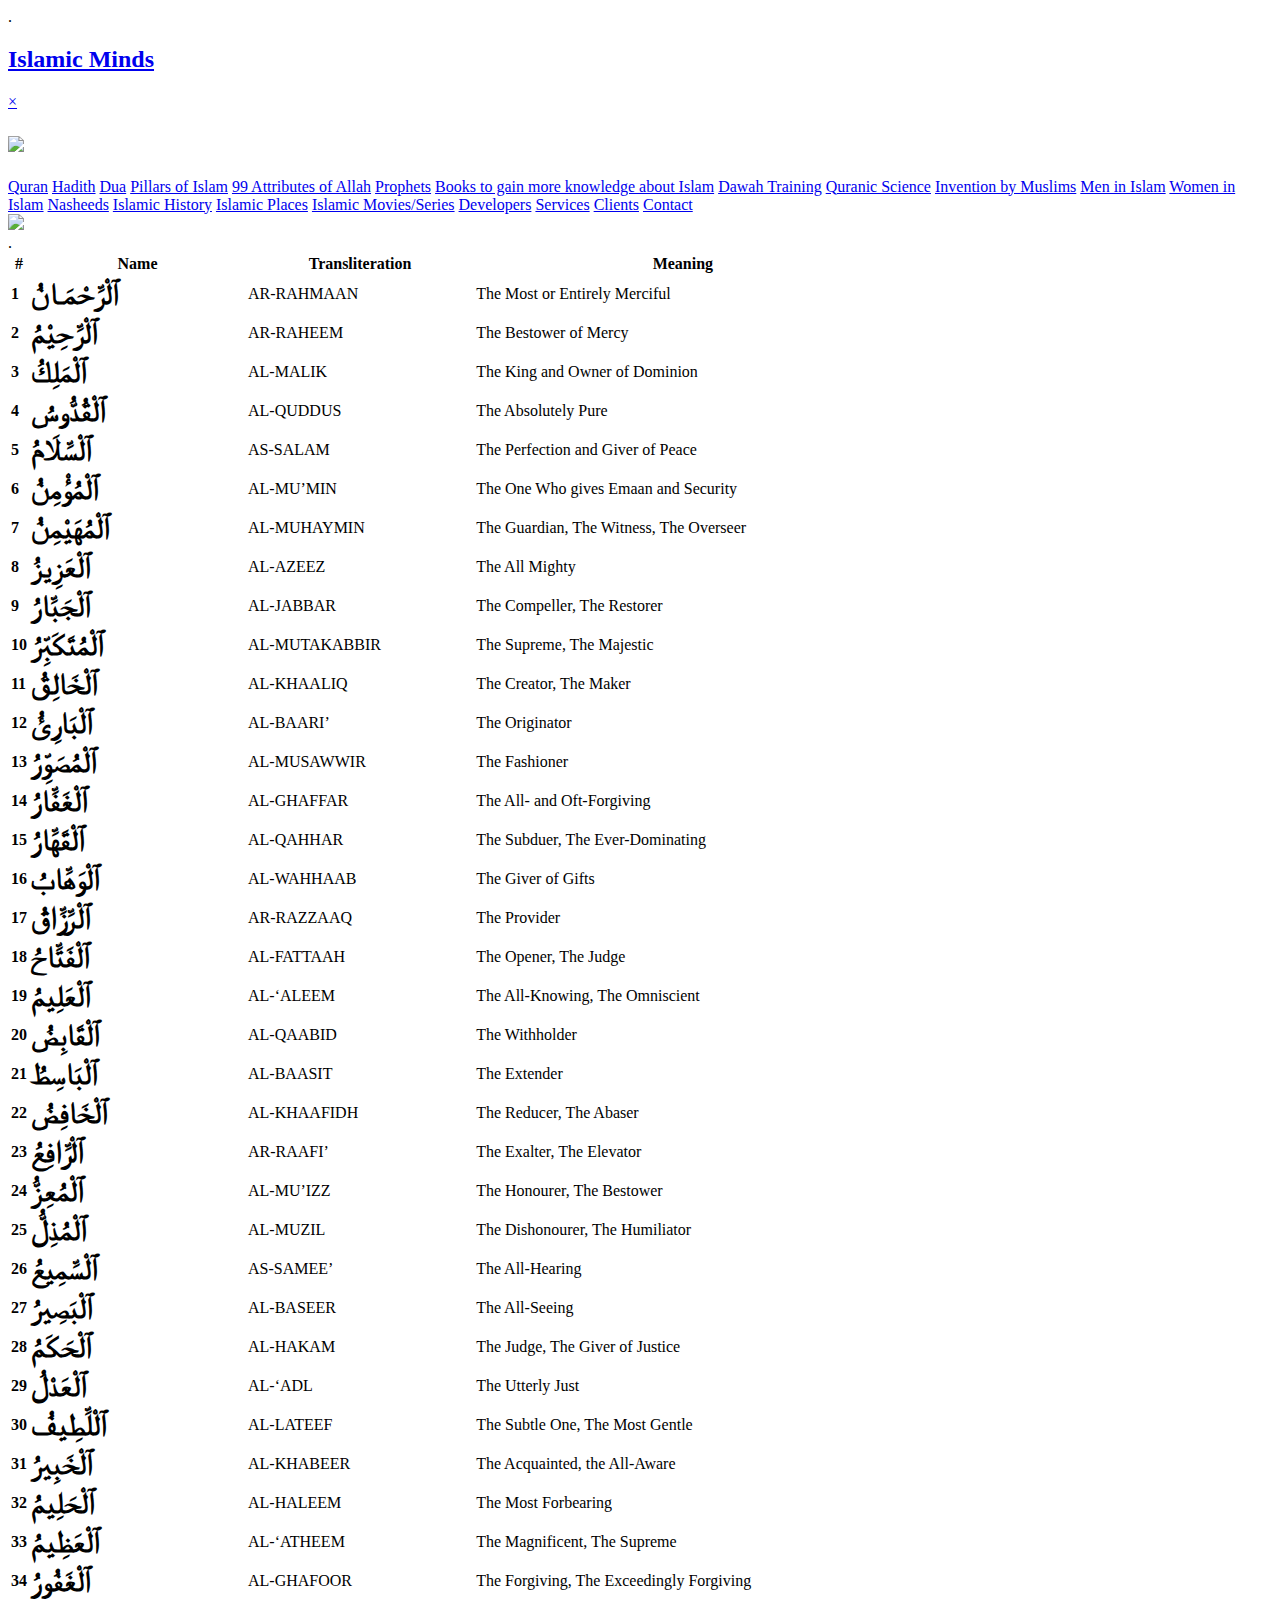
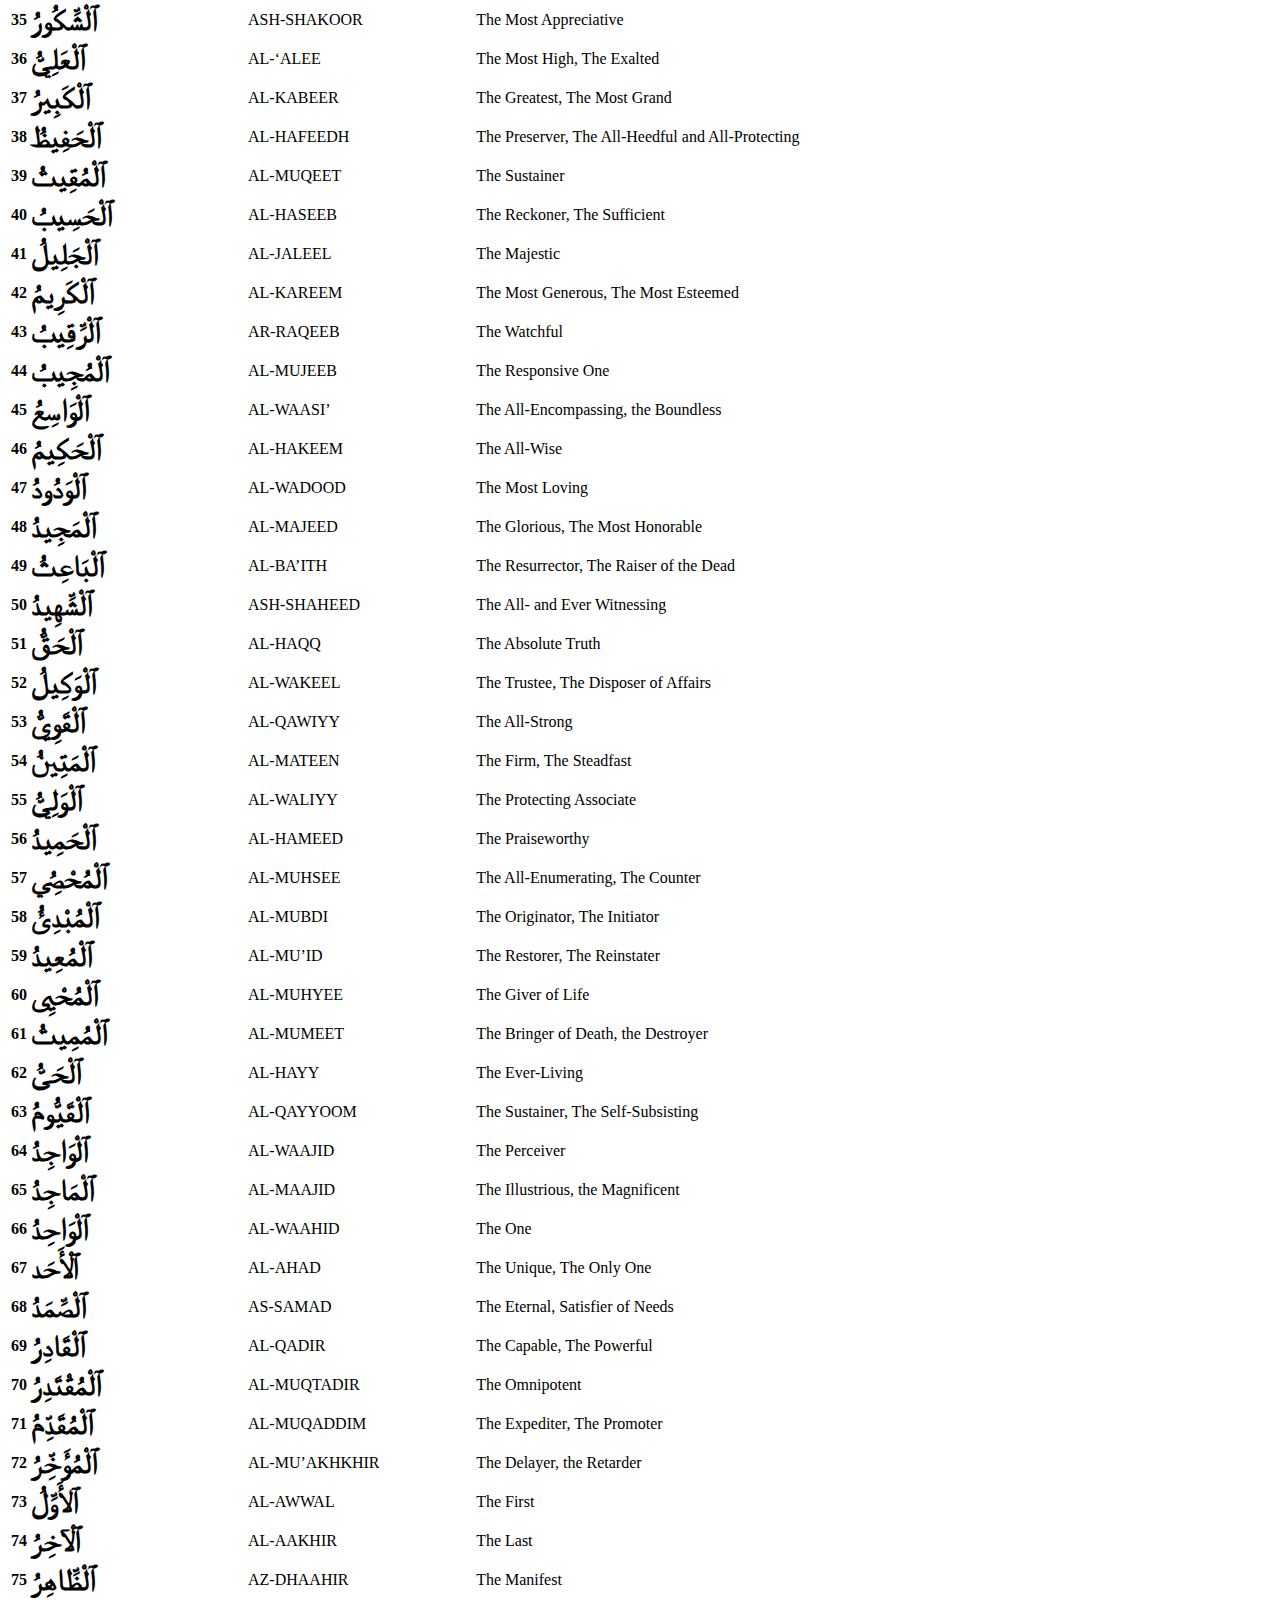
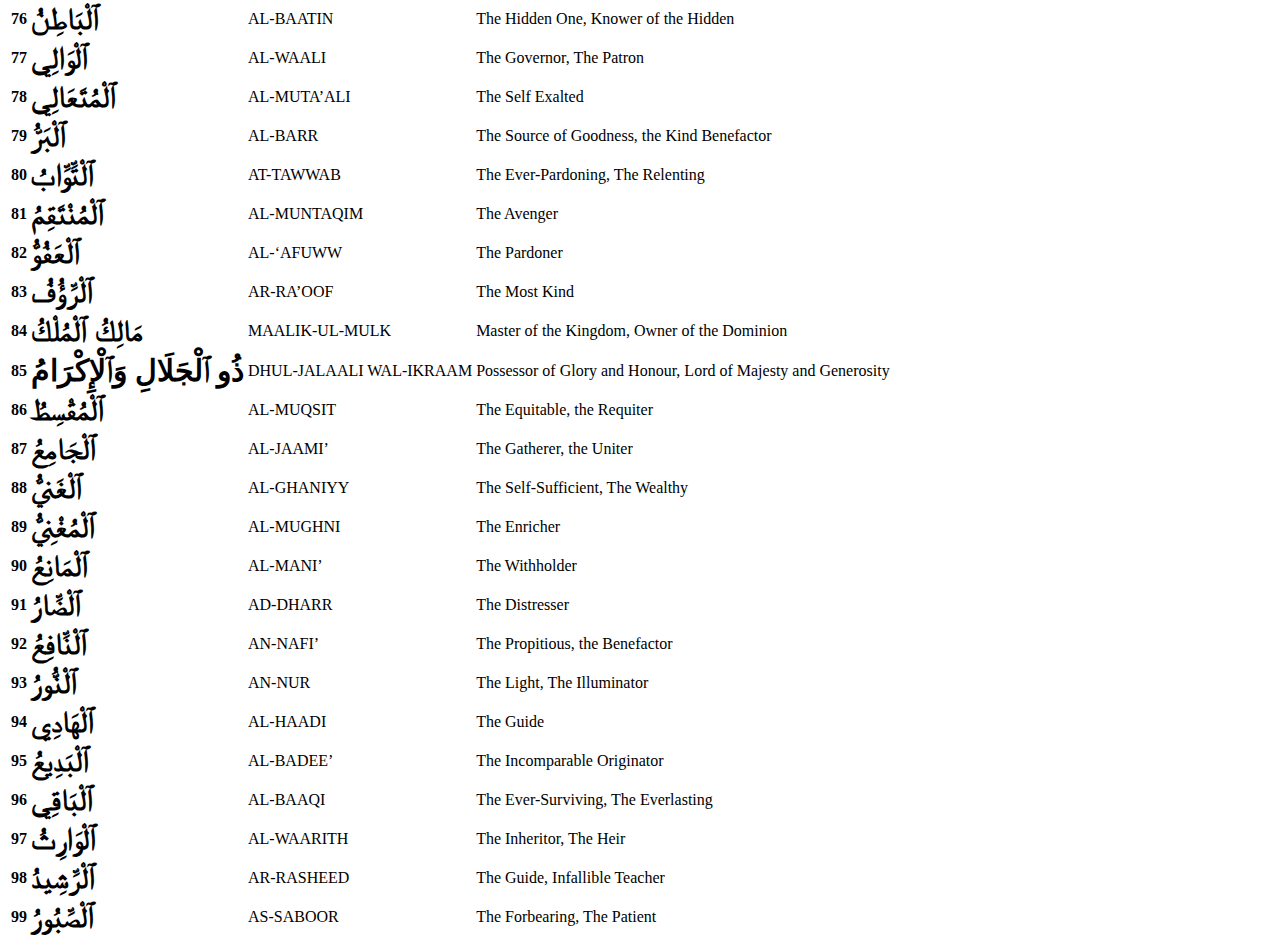
==== HTML/99-names-of-allah.htm @ 1005a47f "An Update" ====
<!DOCTYPE html>
<html lang="en">
  <head>
    <meta charset="UTF-8" />
    <meta
      name="viewport"
      content="width=device-width,initial-scale=1,maximum-scale=1,user-scalable=no"
    />
    <meta http-equiv="X-UA-Compatible" content="IE=edge,chrome=1" />
    <meta name="HandheldFriendly" content="true" />
    <title>Islamic Minds</title>
    <link
      rel="stylesheet"
      href="CSS\style.css"
    />
    <link
      href="https://fonts.googleapis.com/css2?family=Kreon&display=swap"
      rel="stylesheet"
    />
    <link rel="stylesheet" href="https://cdnjs.cloudflare.com/ajax/libs/font-awesome/4.7.0/css/font-awesome.min.css">
    <link
      rel="icon"
      type="image/png"
      href="Images\Favicon.png"
    />
    <script src="Javascript\script.js"></script>
  </head>
  <body>
    <div class="gold-bar">.</div>
    <h2 class="logo">
      <a href="index.htm"
        >Islamic Minds</a>
    </h2>
    <div id="mynavbar" class="navbar">
      <a href="javascript:void(0)" class="closebtn" onclick="closeNav()"
        >&times;</a
      >
      
      <h2>
        <a href="index.htm"
          ><img
            src="Images/logo-transparent.png"
            width="20%"
        /></a>
      </h2>
      <a href="HTML/Quran.htm">Quran</a>
      <a href="HTML/Hadith.htm">Hadith</a>
      <a href="HTML/Dua.htm">Dua</a>
      <a href="HTML/Pillars-of-islam.htm">Pillars of Islam</a>
      <a href="HTML/99-names-of-allah.htm">99 Attributes of Allah</a>
      <a href="HTML/Prophets.htm">Prophets</a>
      <a href="HTML/Books.htm">Books to gain more knowledge about Islam</a>
      <a href="HTML/Dawah-Training.htm">Dawah Training</a>
      <a href="HTML/Quranic-science.htm">Quranic Science</a>
      <a href="HTML/Invention-by-Muslims.htm">Invention by Muslims</a>
      <a href="HTML/Men-in-Islam.htm">Men in Islam</a>
      <a href="HTML/Women-in-Islam.htm">Women in Islam</a>
      <a href="HTML/Nasheed.htm">Nasheeds</a>
      <a href="HTML/History.htm">Islamic History</a>
      <a href="HTML/Places.htm">Islamic Places</a>
      <a href="HTML/Movies.htm">Islamic Movies/Series</a>
      <a href="#">Developers</a>
      <a href="#">Services</a>
      <a href="#">Clients</a>
      <a href="#">Contact</a>
    </div>
    <!-- Use any element to open the sidenav -->
    <span onclick="openNav()"
      ><img
        id="menu"
        src="Images\menu.png"
    /></span>
<div class="gold-bar">.</div>
<div id="main">
    <table>
        <thead>
        <tr>
        <th>#</th>
        <th>Name</th>
        <th>Transliteration</th>
        <th>Meaning</th>
        </tr>
        </thead>
        <tbody>
        <tr>
        <td><strong>1</strong></td>
        <td style="font-size:30px;font-weight:bold;">
        ٱلْرَّحْمَـانُ
        </td>
        <td>AR-RAHMAAN</td>
        <td>The Most or Entirely Merciful</td>
        </tr>
        <tr>
        <td><strong>2</strong></td>
        <td style="font-size:30px;font-weight:bold;">
        ٱلْرَّحِيْمُ
        </td>
        <td>AR-RAHEEM</td>
        <td>The Bestower of Mercy</td>
        </tr>
        <tr>
        <td><strong>3</strong></td>
        <td style="font-size:30px;font-weight:bold;">
        ٱلْمَلِكُ
        </td>
        <td>AL-MALIK</td>
        <td>The King and Owner of Dominion</td>
        </tr>
        <tr>
        <td><strong>4</strong></td>
        <td style="font-size:30px;font-weight:bold;">
        ٱلْقُدُّوسُ
        </td>
        <td>AL-QUDDUS</td>
        <td>The Absolutely Pure</td>
        </tr>
        <tr>
        <td><strong>5</strong></td>
        <td style="font-size:30px;font-weight:bold;">
        ٱلْسَّلَامُ
        </td>
        <td>AS-SALAM</td>
        <td>The Perfection and Giver of Peace</td>
        </tr>
        <tr>
        <td><strong>6</strong></td>
        <td style="font-size:30px;font-weight:bold;">
        ٱلْمُؤْمِنُ
        </td>
        <td>AL-MU’MIN</td>
        <td>The One Who gives Emaan and Security</td>
        </tr>
        <tr>
        <td><strong>7</strong></td>
        <td style="font-size:30px;font-weight:bold;">
        ٱلْمُهَيْمِنُ
        </td>
        <td>AL-MUHAYMIN</td>
        <td>The Guardian, The Witness, The Overseer</td>
        </tr>
        <tr>
        <td><strong>8</strong></td>
        <td style="font-size:30px;font-weight:bold;">
        ٱلْعَزِيزُ
        </td>
        <td>AL-AZEEZ</td>
        <td>The All Mighty</td>
        </tr>
        <tr>
        <td><strong>9</strong></td>
        <td style="font-size:30px;font-weight:bold;">
        ٱلْجَبَّارُ
        </td>
        <td>AL-JABBAR</td>
        <td>The Compeller, The Restorer</td>
        </tr>
        <tr>
        <td><strong>10</strong></td>
        <td style="font-size:30px;font-weight:bold;">
        ٱلْمُتَكَبِّرُ
        </td>
        <td>AL-MUTAKABBIR</td>
        <td>The Supreme, The Majestic</td>
        </tr>
        <tr>
        <td><strong>11</strong></td>
        <td style="font-size:30px;font-weight:bold;">
        ٱلْخَالِقُ
        </td>
        <td>AL-KHAALIQ</td>
        <td>The Creator, The Maker</td>
        </tr>
        <tr>
        <td><strong>12</strong></td>
        <td style="font-size:30px;font-weight:bold;">
        ٱلْبَارِئُ
        </td>
        <td>AL-BAARI’</td>
        <td>The Originator</td>
        </tr>
        <tr>
        <td><strong>13</strong></td>
        <td style="font-size:30px;font-weight:bold;">
        ٱلْمُصَوِّرُ
        </td>
        <td>AL-MUSAWWIR</td>
        <td>The Fashioner</td>
        </tr>
        <tr>
        <td><strong>14</strong></td>
        <td style="font-size:30px;font-weight:bold;">
        ٱلْغَفَّارُ
        </td>
        <td>AL-GHAFFAR</td>
        <td>The All- and Oft-Forgiving</td>
        </tr>
        <tr>
        <td><strong>15</strong></td>
        <td style="font-size:30px;font-weight:bold;">
        ٱلْقَهَّارُ
        </td>
        <td>AL-QAHHAR</td>
        <td>The Subduer, The Ever-Dominating</td>
        </tr>
        <tr>
        <td><strong>16</strong></td>
        <td style="font-size:30px;font-weight:bold;">
        ٱلْوَهَّابُ
        </td>
        <td>AL-WAHHAAB</td>
        <td>The Giver of Gifts</td>
        </tr>
        <tr>
        <td><strong>17</strong></td>
        <td style="font-size:30px;font-weight:bold;">
        ٱلْرَّزَّاقُ
        </td>
        <td>AR-RAZZAAQ</td>
        <td>The Provider</td>
        </tr>
        <tr>
        <td><strong>18</strong></td>
        <td style="font-size:30px;font-weight:bold;">
        ٱلْفَتَّاحُ
        </td>
        <td>AL-FATTAAH</td>
        <td>The Opener, The Judge</td>
        </tr>
        <tr>
        <td><strong>19</strong></td>
        <td style="font-size:30px;font-weight:bold;">
        ٱلْعَلِيمُ
        </td>
        <td>AL-‘ALEEM</td>
        <td>The All-Knowing, The Omniscient</td>
        </tr>
        <tr>
        <td><strong>20</strong></td>
        <td style="font-size:30px;font-weight:bold;">
        ٱلْقَابِضُ
        </td>
        <td>AL-QAABID</td>
        <td>The Withholder</td>
        </tr>
        <tr>
        <td><strong>21</strong></td>
        <td style="font-size:30px;font-weight:bold;">
        ٱلْبَاسِطُ
        </td>
        <td>AL-BAASIT</td>
        <td>The Extender</td>
        </tr>
        <tr>
        <td><strong>22</strong></td>
        <td style="font-size:30px;font-weight:bold;">
        ٱلْخَافِضُ
        </td>
        <td>AL-KHAAFIDH</td>
        <td>The Reducer, The Abaser</td>
        </tr>
        <tr>
        <td><strong>23</strong></td>
        <td style="font-size:30px;font-weight:bold;">
        ٱلْرَّافِعُ
        </td>
        <td>AR-RAAFI’</td>
        <td>The Exalter, The Elevator</td>
        </tr>
        <tr>
        <td><strong>24</strong></td>
        <td style="font-size:30px;font-weight:bold;">
        ٱلْمُعِزُّ
        </td>
        <td>AL-MU’IZZ</td>
        <td>The Honourer, The Bestower</td>
        </tr>
        <tr>
        <td><strong>25</strong></td>
        <td style="font-size:30px;font-weight:bold;">
        ٱلْمُذِلُّ
        </td>
        <td>AL-MUZIL</td>
        <td>The Dishonourer, The Humiliator</td>
        </tr>
        <tr>
        <td><strong>26</strong></td>
        <td style="font-size:30px;font-weight:bold;">
        ٱلْسَّمِيعُ
        </td>
        <td>AS-SAMEE’</td>
        <td>The All-Hearing</td>
        </tr>
        <tr>
        <td><strong>27</strong></td>
        <td style="font-size:30px;font-weight:bold;">
        ٱلْبَصِيرُ
        </td>
        <td>AL-BASEER</td>
        <td>The All-Seeing</td>
        </tr>
        <tr>
        <td><strong>28</strong></td>
        <td style="font-size:30px;font-weight:bold;">
        ٱلْحَكَمُ
        </td>
        <td>AL-HAKAM</td>
        <td>The Judge, The Giver of Justice</td>
        </tr>
        <tr>
        <td><strong>29</strong></td>
        <td style="font-size:30px;font-weight:bold;">
        ٱلْعَدْلُ
        </td>
        <td>AL-‘ADL</td>
        <td>The Utterly Just</td>
        </tr>
        <tr>
        <td><strong>30</strong></td>
        <td style="font-size:30px;font-weight:bold;">
        ٱلْلَّطِيفُ
        </td>
        <td>AL-LATEEF</td>
        <td>The Subtle One, The Most Gentle</td>
        </tr>
        <tr>
        <td><strong>31</strong></td>
        <td style="font-size:30px;font-weight:bold;">
        ٱلْخَبِيرُ
        </td>
        <td>AL-KHABEER</td>
        <td>The Acquainted, the All-Aware</td>
        </tr>
        <tr>
        <td><strong>32</strong></td>
        <td style="font-size:30px;font-weight:bold;">
        ٱلْحَلِيمُ
        </td>
        <td>AL-HALEEM</td>
        <td>The Most Forbearing</td>
        </tr>
        <tr>
        <td><strong>33</strong></td>
        <td style="font-size:30px;font-weight:bold;">
        ٱلْعَظِيمُ
        </td>
        <td>AL-‘ATHEEM</td>
        <td>The Magnificent, The Supreme</td>
        </tr>
        <tr>
        <td><strong>34</strong></td>
        <td style="font-size:30px;font-weight:bold;">
        ٱلْغَفُورُ
        </td>
        <td>AL-GHAFOOR</td>
        <td>The Forgiving, The Exceedingly Forgiving</td>
        </tr>
        <tr>
        <td><strong>35</strong></td>
        <td style="font-size:30px;font-weight:bold;">
        ٱلْشَّكُورُ
        </td>
        <td>ASH-SHAKOOR</td>
        <td>The Most Appreciative</td>
        </tr>
        <tr>
        <td><strong>36</strong></td>
        <td style="font-size:30px;font-weight:bold;">
        ٱلْعَلِيُّ
        </td>
        <td>AL-‘ALEE</td>
        <td>The Most High, The Exalted</td>
        </tr>
        <tr>
        <td><strong>37</strong></td>
        <td style="font-size:30px;font-weight:bold;">
        ٱلْكَبِيرُ
        </td>
        <td>AL-KABEER</td>
        <td>The Greatest, The Most Grand</td>
        </tr>
        <tr>
        <td><strong>38</strong></td>
        <td style="font-size:30px;font-weight:bold;">
        ٱلْحَفِيظُ
        </td>
        <td>AL-HAFEEDH</td>
        <td>The Preserver, The All-Heedful and All-Protecting</td>
        </tr>
        <tr>
        <td><strong>39</strong></td>
        <td style="font-size:30px;font-weight:bold;">
        ٱلْمُقِيتُ
        </td>
        <td>AL-MUQEET</td>
        <td>The Sustainer</td>
        </tr>
        <tr>
        <td><strong>40</strong></td>
        <td style="font-size:30px;font-weight:bold;">
        ٱلْحَسِيبُ
        </td>
        <td>AL-HASEEB</td>
        <td>The Reckoner, The Sufficient </td>
        </tr>
        <tr>
        <td><strong>41</strong></td>
        <td style="font-size:30px;font-weight:bold;">
        ٱلْجَلِيلُ
        </td>
        <td>AL-JALEEL</td>
        <td>The Majestic</td>
        </tr>
        <tr>
        <td><strong>42</strong></td>
        <td style="font-size:30px;font-weight:bold;">
        ٱلْكَرِيمُ
        </td>
        <td>AL-KAREEM</td>
        <td>The Most Generous, The Most Esteemed</td>
        </tr>
        <tr>
        <td><strong>43</strong></td>
        <td style="font-size:30px;font-weight:bold;">
        ٱلْرَّقِيبُ
        </td>
        <td>AR-RAQEEB</td>
        <td>The Watchful</td>
        </tr>
        <tr>
        <td><strong>44</strong></td>
        <td style="font-size:30px;font-weight:bold;">
        ٱلْمُجِيبُ
        </td>
        <td>AL-MUJEEB</td>
        <td>The Responsive One</td>
        </tr>
        <tr>
        <td><strong>45</strong></td>
        <td style="font-size:30px;font-weight:bold;">
        ٱلْوَاسِعُ
        </td>
        <td>AL-WAASI’</td>
        <td>The All-Encompassing, the Boundless</td>
        </tr>
        <tr>
        <td><strong>46</strong></td>
        <td style="font-size:30px;font-weight:bold;">
        ٱلْحَكِيمُ
        </td>
        <td>AL-HAKEEM</td>
        <td>The All-Wise</td>
        </tr>
        <tr>
        <td><strong>47</strong></td>
        <td style="font-size:30px;font-weight:bold;">
        ٱلْوَدُودُ
        </td>
        <td>AL-WADOOD</td>
        <td>The Most Loving</td>
        </tr>
        <tr>
        <td><strong>48</strong></td>
        <td style="font-size:30px;font-weight:bold;">
        ٱلْمَجِيدُ
        </td>
        <td>AL-MAJEED</td>
        <td>The Glorious, The Most Honorable</td>
        </tr>
        <tr>
        <td><strong>49</strong></td>
        <td style="font-size:30px;font-weight:bold;">
        ٱلْبَاعِثُ
        </td>
        <td>AL-BA’ITH</td>
        <td>The Resurrector, The Raiser of the Dead</td>
        </tr>
        <tr>
        <td><strong>50</strong></td>
        <td style="font-size:30px;font-weight:bold;">
        ٱلْشَّهِيدُ
        </td>
        <td>ASH-SHAHEED</td>
        <td>The All- and Ever Witnessing</td>
        </tr>
        <tr>
        <td><strong>51</strong></td>
        <td style="font-size:30px;font-weight:bold;">
        ٱلْحَقُّ
        </td>
        <td>AL-HAQQ</td>
        <td>The Absolute Truth</td>
        </tr>
        <tr>
        <td><strong>52</strong></td>
        <td style="font-size:30px;font-weight:bold;">
        ٱلْوَكِيلُ
        </td>
        <td>AL-WAKEEL</td>
        <td>The Trustee, The Disposer of Affairs</td>
        </tr>
        <tr>
        <td><strong>53</strong></td>
        <td style="font-size:30px;font-weight:bold;">
        ٱلْقَوِيُّ
        </td>
        <td>AL-QAWIYY</td>
        <td>The All-Strong</td>
        </tr>
        <tr>
        <td><strong>54</strong></td>
        <td style="font-size:30px;font-weight:bold;">
        ٱلْمَتِينُ
        </td>
        <td>AL-MATEEN</td>
        <td>The Firm, The Steadfast</td>
        </tr>
        <tr>
        <td><strong>55</strong></td>
        <td style="font-size:30px;font-weight:bold;">
        ٱلْوَلِيُّ
        </td>
        <td>AL-WALIYY</td>
        <td>The Protecting Associate</td>
        </tr>
        <tr>
        <td><strong>56</strong></td>
        <td style="font-size:30px;font-weight:bold;">
        ٱلْحَمِيدُ
        </td>
        <td>AL-HAMEED</td>
        <td>The Praiseworthy</td>
        </tr>
        <tr>
        <td><strong>57</strong></td>
        <td style="font-size:30px;font-weight:bold;">
        ٱلْمُحْصِيُ
        </td>
        <td>AL-MUHSEE</td>
        <td>The All-Enumerating, The Counter</td>
        </tr>
        <tr>
        <td><strong>58</strong></td>
        <td style="font-size:30px;font-weight:bold;">
        ٱلْمُبْدِئُ
        </td>
        <td>AL-MUBDI</td>
        <td>The Originator, The Initiator</td>
        </tr>
        <tr>
        <td><strong>59</strong></td>
        <td style="font-size:30px;font-weight:bold;">
        ٱلْمُعِيدُ
        </td>
        <td>AL-MU’ID</td>
        <td>The Restorer, The Reinstater</td>
        </tr>
        <tr>
        <td><strong>60</strong></td>
        <td style="font-size:30px;font-weight:bold;">
        ٱلْمُحْيِى
        </td>
        <td>AL-MUHYEE</td>
        <td>The Giver of Life</td>
        </tr>
        <tr>
        <td><strong>61</strong></td>
        <td style="font-size:30px;font-weight:bold;">
        ٱلْمُمِيتُ
        </td>
        <td>AL-MUMEET</td>
        <td>The Bringer of Death, the Destroyer</td>
        </tr>
        <tr>
        <td><strong>62</strong></td>
        <td style="font-size:30px;font-weight:bold;">
        ٱلْحَىُّ
        </td>
        <td>AL-HAYY</td>
        <td>The Ever-Living</td>
        </tr>
        <tr>
        <td><strong>63</strong></td>
        <td style="font-size:30px;font-weight:bold;">
        ٱلْقَيُّومُ
        </td>
        <td>AL-QAYYOOM</td>
        <td>The Sustainer, The Self-Subsisting</td>
        </tr>
        <tr>
        <td><strong>64</strong></td>
        <td style="font-size:30px;font-weight:bold;">
        ٱلْوَاجِدُ
        </td>
        <td>AL-WAAJID</td>
        <td>The Perceiver</td>
        </tr>
        <tr>
        <td><strong>65</strong></td>
        <td style="font-size:30px;font-weight:bold;">
        ٱلْمَاجِدُ
        </td>
        <td>AL-MAAJID</td>
        <td>The Illustrious, the Magnificent</td>
        </tr>
        <tr>
        <td><strong>66</strong></td>
        <td style="font-size:30px;font-weight:bold;">
        ٱلْوَاحِدُ
        </td>
        <td>AL-WAAHID</td>
        <td>The One</td>
        </tr>
        <tr>
        <td><strong>67</strong></td>
        <td style="font-size:30px;font-weight:bold;">
        ٱلْأَحَد
        </td>
        <td>AL-AHAD</td>
        <td>The Unique, The Only One </td>
        </tr>
        <tr>
        <td><strong>68</strong></td>
        <td style="font-size:30px;font-weight:bold;">
        ٱلْصَّمَدُ
        </td>
        <td>AS-SAMAD</td>
        <td>The Eternal, Satisfier of Needs</td>
        </tr>
        <tr>
        <td><strong>69</strong></td>
        <td style="font-size:30px;font-weight:bold;">
        ٱلْقَادِرُ
        </td>
        <td>AL-QADIR</td>
        <td>The Capable, The Powerful</td>
        </tr>
        <tr>
        <td><strong>70</strong></td>
        <td style="font-size:30px;font-weight:bold;">
        ٱلْمُقْتَدِرُ
        </td>
        <td>AL-MUQTADIR</td>
        <td>The Omnipotent</td>
        </tr>
        <tr>
        <td><strong>71</strong></td>
        <td style="font-size:30px;font-weight:bold;">
        ٱلْمُقَدِّمُ
        </td>
        <td>AL-MUQADDIM</td>
        <td>The Expediter, The Promoter</td>
        </tr>
        <tr>
        <td><strong>72</strong></td>
        <td style="font-size:30px;font-weight:bold;">
        ٱلْمُؤَخِّرُ
        </td>
        <td>AL-MU’AKHKHIR</td>
        <td>The Delayer, the Retarder</td>
        </tr>
        <tr>
        <td><strong>73</strong></td>
        <td style="font-size:30px;font-weight:bold;">
        ٱلأَوَّلُ
        </td>
        <td>AL-AWWAL</td>
        <td>The First </td>
        </tr>
        <tr>
        <td><strong>74</strong></td>
        <td style="font-size:30px;font-weight:bold;">
        ٱلْآخِرُ
        </td>
        <td>AL-AAKHIR</td>
        <td>The Last </td>
        </tr>
        <tr>
        <td><strong>75</strong></td>
        <td style="font-size:30px;font-weight:bold;">
        ٱلْظَّاهِرُ
        </td>
        <td>AZ-DHAAHIR</td>
        <td>The Manifest</td>
        </tr>
        <tr>
        <td><strong>76</strong></td>
        <td style="font-size:30px;font-weight:bold;">
        ٱلْبَاطِنُ
        </td>
        <td>AL-BAATIN</td>
        <td>The Hidden One, Knower of the Hidden</td>
        </tr>
        <tr>
        <td><strong>77</strong></td>
        <td style="font-size:30px;font-weight:bold;">
        ٱلْوَالِي
        </td>
        <td>AL-WAALI</td>
        <td>The Governor, The Patron</td>
        </tr>
        <tr>
        <td><strong>78</strong></td>
        <td style="font-size:30px;font-weight:bold;">
        ٱلْمُتَعَالِي
        </td>
        <td>AL-MUTA’ALI</td>
        <td>The Self Exalted</td>
        </tr>
        <tr>
        <td><strong>79</strong></td>
        <td style="font-size:30px;font-weight:bold;">
        ٱلْبَرُّ
        </td>
        <td>AL-BARR</td>
        <td>The Source of Goodness, the Kind Benefactor</td>
        </tr>
        <tr>
        <td><strong>80</strong></td>
        <td style="font-size:30px;font-weight:bold;">
        ٱلْتَّوَّابُ
        </td>
        <td>AT-TAWWAB</td>
        <td>The Ever-Pardoning, The Relenting</td>
        </tr>
        <tr>
        <td><strong>81</strong></td>
        <td style="font-size:30px;font-weight:bold;">
        ٱلْمُنْتَقِمُ
        </td>
        <td>AL-MUNTAQIM</td>
        <td>The Avenger</td>
        </tr>
        <tr>
        <td><strong>82</strong></td>
        <td style="font-size:30px;font-weight:bold;">
        ٱلْعَفُوُّ
        </td>
        <td>AL-‘AFUWW</td>
        <td>The Pardoner</td>
        </tr>
        <tr>
        <td><strong>83</strong></td>
        <td style="font-size:30px;font-weight:bold;">
        ٱلْرَّؤُفُ
        </td>
        <td>AR-RA’OOF</td>
        <td>The Most Kind</td>
        </tr>
        <tr>
        <td><strong>84</strong></td>
        <td style="font-size:30px;font-weight:bold;">
        مَالِكُ ٱلْمُلْكُ
        </td>
        <td>MAALIK-UL-MULK</td>
        <td>Master of the Kingdom, Owner of the Dominion</td>
        </tr>
        <tr>
        <td><strong>85</strong></td>
        <td style="font-size:30px;font-weight:bold;">
        ذُو ٱلْجَلَالِ وَٱلْإِكْرَامُ
        </td>
        <td>DHUL-JALAALI WAL-IKRAAM</td>
        <td>Possessor of Glory and Honour, Lord of Majesty and Generosity</td>
        </tr>
        <tr>
        <td><strong>86</strong></td>
        <td style="font-size:30px;font-weight:bold;">
        ٱلْمُقْسِطُ
        </td>
        <td>AL-MUQSIT</td>
        <td>The Equitable, the Requiter</td>
        </tr>
        <tr>
        <td><strong>87</strong></td>
        <td style="font-size:30px;font-weight:bold;">
        ٱلْجَامِعُ
        </td>
        <td>AL-JAAMI’</td>
        <td>The Gatherer, the Uniter</td>
        </tr>
        <tr>
        <td><strong>88</strong></td>
        <td style="font-size:30px;font-weight:bold;">
        ٱلْغَنيُّ
        </td>
        <td>AL-GHANIYY</td>
        <td>The Self-Sufficient, The Wealthy</td>
        </tr>
        <tr>
        <td><strong>89</strong></td>
        <td style="font-size:30px;font-weight:bold;">
        ٱلْمُغْنِيُّ
        </td>
        <td>AL-MUGHNI</td>
        <td>The Enricher</td>
        </tr>
        <tr>
        <td><strong>90</strong></td>
        <td style="font-size:30px;font-weight:bold;">
        ٱلْمَانِعُ
        </td>
        <td>AL-MANI’</td>
        <td>The Withholder</td>
        </tr>
        <tr>
        <td><strong>91</strong></td>
        <td style="font-size:30px;font-weight:bold;">
        ٱلْضَّارُ
        </td>
        <td>AD-DHARR</td>
        <td>The Distresser</td>
        </tr>
        <tr>
        <td><strong>92</strong></td>
        <td style="font-size:30px;font-weight:bold;">
        ٱلْنَّافِعُ
        </td>
        <td>AN-NAFI’</td>
        <td>The Propitious, the Benefactor</td>
        </tr>
        <tr>
        <td><strong>93</strong></td>
        <td style="font-size:30px;font-weight:bold;">
        ٱلْنُّورُ
        </td>
        <td>AN-NUR</td>
        <td>The Light, The Illuminator </td>
        </tr>
        <tr>
        <td><strong>94</strong></td>
        <td style="font-size:30px;font-weight:bold;">
        ٱلْهَادِي
        </td>
        <td>AL-HAADI</td>
        <td>The Guide</td>
        </tr>
        <tr>
        <td><strong>95</strong></td>
        <td style="font-size:30px;font-weight:bold;">
        ٱلْبَدِيعُ
        </td>
        <td>AL-BADEE’</td>
        <td>The Incomparable Originator</td>
        </tr>
        <tr>
        <td><strong>96</strong></td>
        <td style="font-size:30px;font-weight:bold;">
        ٱلْبَاقِي
        </td>
        <td>AL-BAAQI</td>
        <td>The Ever-Surviving, The Everlasting</td>
        </tr>
        <tr>
        <td><strong>97</strong></td>
        <td style="font-size:30px;font-weight:bold;">
        ٱلْوَارِثُ
        </td>
        <td>AL-WAARITH</td>
        <td>The Inheritor, The Heir</td>
        </tr>
        <tr>
        <td><strong>98</strong></td>
        <td style="font-size:30px;font-weight:bold;">
        ٱلْرَّشِيدُ
        </td>
        <td>AR-RASHEED</td>
        <td>The Guide, Infallible Teacher</td>
        </tr>
        <tr>
        <td><strong>99</strong></td>
        <td style="font-size:30px;font-weight:bold;">
        ٱلْصَّبُورُ
        </td>
        <td>AS-SABOOR</td>
        <td>The Forbearing, The Patient</td>
        </tr>
        </tbody>
        </table>
</div>
</body>
</html>
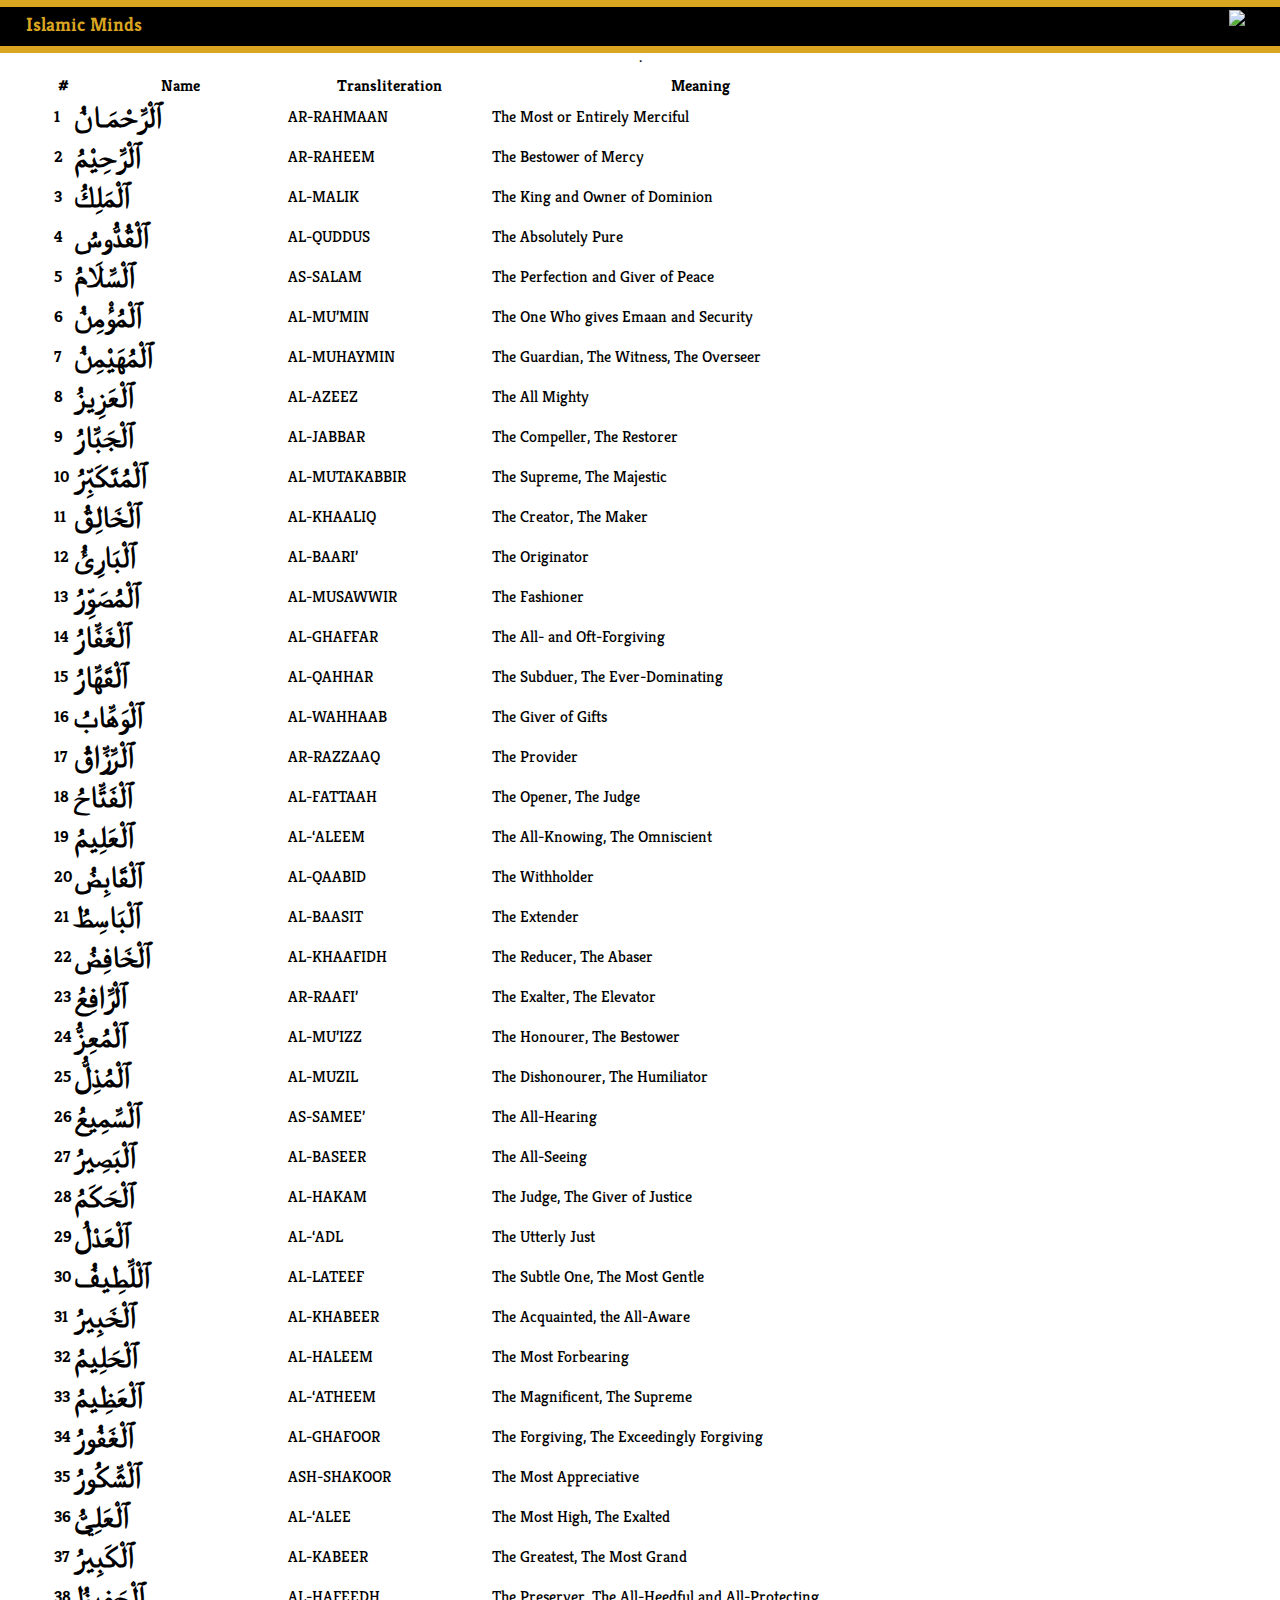
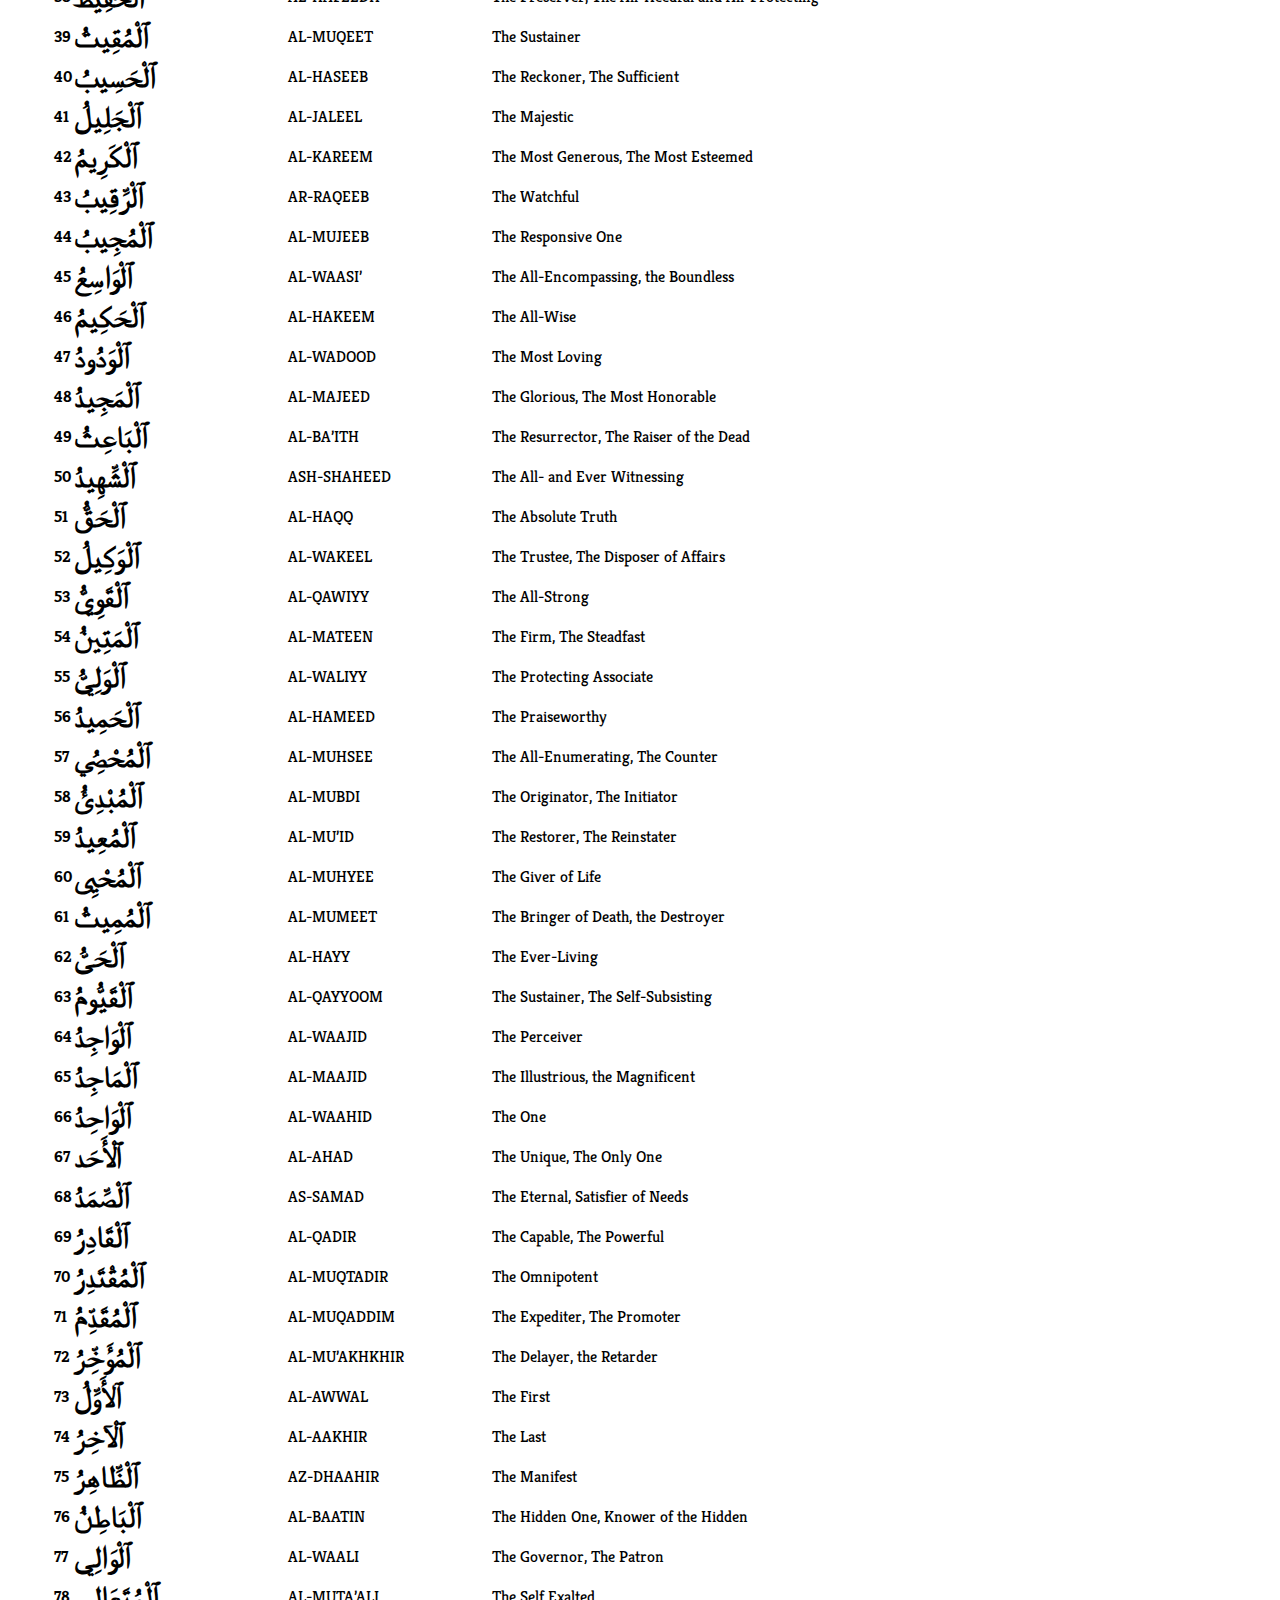
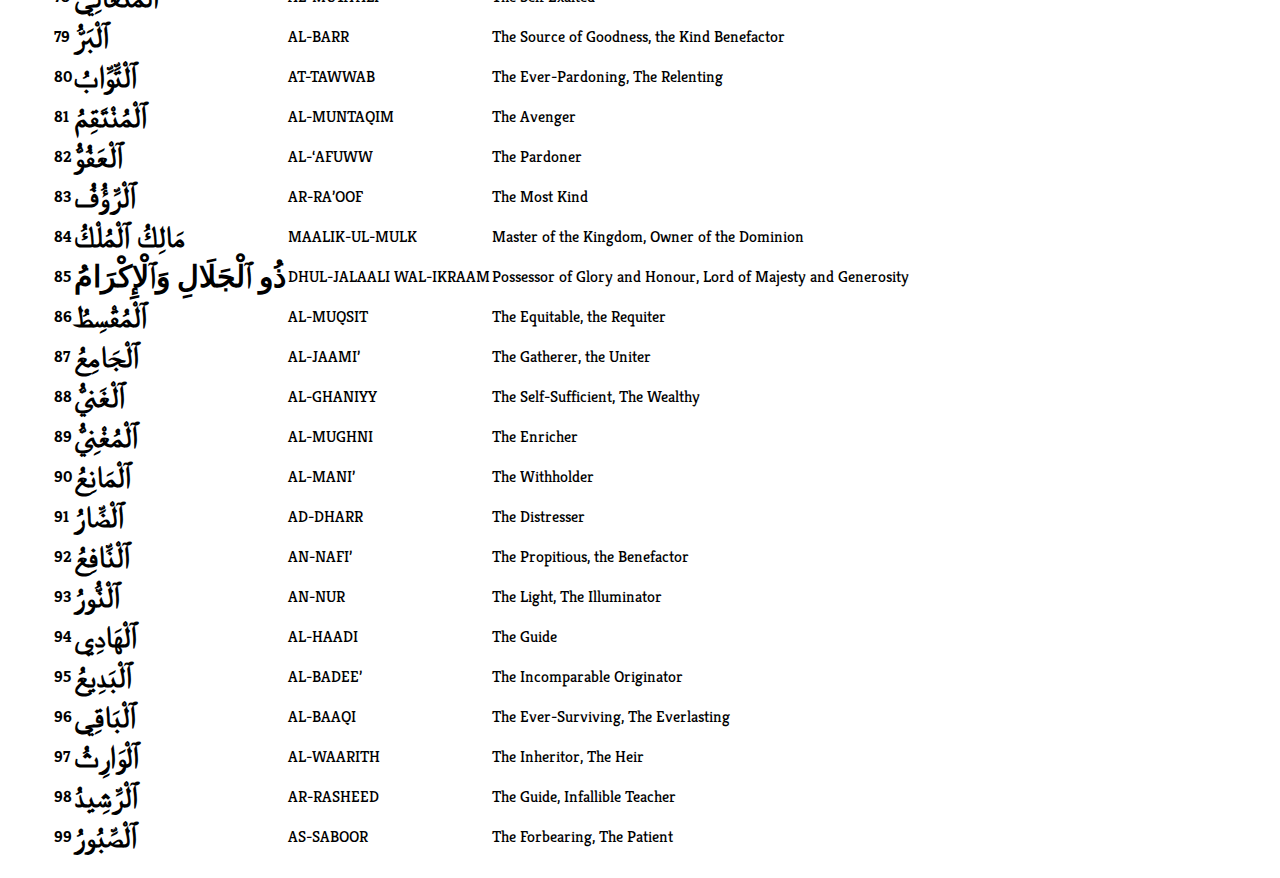
==== commit 9154c194: "update" ====
--- a/HTML/99-names-of-allah.htm
+++ b/HTML/99-names-of-allah.htm
@@ -11,7 +11,7 @@
     <title>Islamic Minds</title>
     <link
       rel="stylesheet"
-      href="CSS\style.css"
+      href="/CSS/style.css"
     />
     <link
       href="https://fonts.googleapis.com/css2?family=Kreon&display=swap"
@@ -21,9 +21,9 @@
     <link
       rel="icon"
       type="image/png"
-      href="Images\Favicon.png"
+      href="/Images/Favicon.png"
     />
-    <script src="Javascript\script.js"></script>
+    <script src="/Javascript/script.js"></script>
   </head>
   <body>
     <div class="gold-bar">.</div>
--- a/CSS/style.css
+++ b/CSS/style.css
@@ -0,0 +1,563 @@
+* {
+  margin: 0;
+  padding: 0;
+  box-sizing: border-box;
+  font-family: "Kreon", serif;
+}
+*::selection {
+  background-color: black;
+  color: white;
+}
+
+html {
+  scroll-behavior: smooth;
+}
+
+.links-to-videos-websites {
+  color: black;
+}
+
+h4 {
+  font-size: 3rem;
+  padding-left: 8rem;
+  padding-right: 8rem;
+  padding-top: 5rem;
+}
+
+hr {
+  border: 0.2vw solid #000;
+  border-radius: 8vw;
+  width: 15%;
+  margin-top: 1vh;
+  display: block;
+  margin-left: auto;
+  margin-right: auto;
+}
+
+p {
+  font-size: 1.5vw;
+  padding-left: 3vw;
+  padding-right: 3vw;
+  padding-top: 1vw;
+  padding-bottom: 0.5vh;
+}
+
+iframe {
+  border: #000000 3px solid;
+  display: block;
+  margin-left: auto;
+  margin-right: auto;
+  width: 100vw;
+  height: 100vh;
+  
+}
+
+ol,
+ul {
+  padding-top: 0.3vh;
+  padding-left: 5vw;
+  padding-right: 3vw;
+  padding-bottom: 2vw;
+}
+/*............................................................................................................*/
+.logo {
+  padding-top: 0.4vw;
+  padding-bottom: 0.4vw;
+  padding-left: 2vw;
+  color: #daa520;
+  background-color: #000;
+  height: 3vw;
+  font-size: 1.5vw;
+}
+
+.logo a {
+  list-style: none;
+  text-decoration: none;
+  color: #daa520;
+}
+
+/* The side navigation menu */
+.navbar {
+  height: 100%; /* 100% Full-height */
+  width: 0; /* 0 width - change this with JavaScript */
+  position: fixed; /* Stay in place */
+  z-index: 1; /* Stay on top */
+  top: 0; /* Stay at the top */
+  left: 0;
+  background-color: #000; /* Black*/
+  overflow-x: hidden; /* Disable horizontal scroll */
+  padding-top: 6rem; /* Place content 60px from the top */
+  padding-bottom: 6rem;
+  transition: 0.5s; /* 0.5 second transition effect to slide in the sidenav */
+  text-align: center;
+}
+
+/* The navigation menu links */
+.navbar a {
+  padding: 8px 8px 8px 32px;
+  text-decoration: none;
+  font-size: 2vw;
+  color: #ffffff;
+  display: block;
+  transition: 0.3s;
+}
+
+/* When you mouse over the navigation links, change their color */
+.navbar a:hover {
+  color: #635d5d;
+}
+
+/* Position and style the close button (top right corner) */
+.navbar .closebtn {
+  position: absolute;
+  top: 0;
+  right: 25px;
+  font-size: 2.5vw;
+  margin-left: 50px;
+}
+.gold-bar {
+  background-color: #daa520;
+  color: #000;
+  text-align: center;
+  height: 0.8vh;
+}
+/* Style page content - use this if you want to push the page content to the right when you open the side navigation */
+#main {
+  transition: margin-left 0.5s;
+  padding: 20px;
+  width: 95%;
+  margin: auto;
+}
+
+#menu {
+  width: 2vw;
+  position: absolute;
+  top: 0.8vw;
+  right: 2vw;
+  cursor: pointer;
+}
+
+/*............................................................................................................*/
+
+.homepage-heading-left {
+  padding-top: 20vh;
+  padding-left: 3vw;
+  font-size: 4vw;
+  white-space: nowrap;
+}
+
+.homepage-heading-2-left {
+  padding-top: 1vh;
+  padding-bottom: 4vh;
+  padding-left: 3vw;
+  font-size: 2vw;
+  white-space: nowrap;
+}
+
+.title {
+  font-size: 3vw;
+  text-align: center;
+  padding-top: 2vw;
+}
+
+.sub-title {
+  font-size: 2vw;
+  padding-left: 3vw;
+  padding-right: 3vw;
+  padding-top: 2vw;
+  padding-bottom: 0.5vh;
+}
+
+.list li {
+  font-size: 1.5vw;
+  padding-left: 1vw;
+  padding-right: 3vw;
+  padding-top: 1.5vw;
+}
+
+.images {
+  display: block;
+  margin-left: auto;
+  margin-right: auto;
+  padding-top: 1vw;
+  width: 50%;
+}
+.pillars-images {
+  display: block;
+  margin-left: auto;
+  margin-right: auto;
+  padding-top: 1vw;
+}
+.scroll-down {
+  display: block;
+  margin-left: auto;
+  margin-right: auto;
+  margin-top: 8vh;
+  width: 5%;
+}
+
+.audio {
+  width: 80%;
+
+  margin-left: auto;
+  margin-right: auto;
+  display: block;
+  outline: none;
+}
+audio::-webkit-media-controls-panel {
+  background-color: rgb(255, 255, 255);
+}
+
+/*****************************************MEDIA QUERIES********************************************/
+@media only screen and (max-width: 480px) {
+  .title {
+    font-size: 10vw;
+  }
+
+  .sub-title {
+    font-size: 6vw;
+  }
+
+  p {
+    font-size: 5vw;
+  }
+  .content-table {
+    font-size: 10vw;
+  }
+  .list li {
+    font-size: 5vw;
+  }
+}
+
+@media only screen and (max-width: 780px) {
+  .title {
+    font-size: 6vw;
+  }
+
+  .sub-title {
+    font-size: 3vw;
+  }
+
+  p {
+    font-size: 2.5vw;
+  }
+  .content-table {
+    font-size: 2.5vw;
+  }
+  .list li {
+    font-size: 2.5vw;
+  }
+}
+/*****************************************MEDIA QUERIES********************************************/
+.Features {
+  border: 0.1vw solid black;
+  border-radius: 3vw;
+}
+
+.Button {
+  margin-left: 3vw;
+  background-color: #000000;
+  border-radius: 39px;
+  border: 5px solid #daa520;
+  display: inline-block;
+  cursor: pointer;
+  color: #daa520;
+  font-size: 1.5vw;
+  padding: 12px 31px;
+  text-decoration: none;
+  text-align: left;
+}
+.Button:hover {
+  background-color: #daa520;
+  color: #000000;
+  border: 5px solid #000;
+}
+
+.homepage-features {
+  padding-top: 10vh;
+  padding-bottom: 10vh;
+}
+
+.about-me {
+  margin-top: 22vh;
+  background-color: #000000;
+  color: #ffffff;
+  width: 100%;
+}
+
+.back-to-top {
+  position: fixed;
+  position: fixed;
+  bottom: 1vh;
+  left: 95vw;
+}
+
+/*********************************************************SCROLL BAR*********************************************************/
+/* width */
+::-webkit-scrollbar {
+  width: 1vw;
+}
+
+/* Track */
+::-webkit-scrollbar-track {
+  background: #f1f1f1;
+}
+
+/* Handle */
+::-webkit-scrollbar-thumb {
+  background: #888;
+  border-radius: 2vw;
+}
+
+/* Handle on hover */
+::-webkit-scrollbar-thumb:hover {
+  background: rgb(0, 0, 0);
+  border-radius: 2vw;
+}
+/************************************************************************************************************************/
+h5 {
+  padding-left: 3vw;
+  padding-right: 3vw;
+  font-size: 1vw;
+}
+.movie {
+  padding-left: 7vw;
+}
+
+.movie-card {
+  border: #000000 0.5vw solid;
+  border-radius: 1vw;
+  margin-top: 5vh;
+  margin-left: auto;
+  margin-right: auto;
+}
+
+.movie-image {
+  padding-top: 2.5vw;
+  padding-bottom: 2vw;
+  padding-left: 2vw;
+}
+/*******************************************************footer****************************************************************/
+
+  
+  .footer{
+  background:#000;
+  padding:30px 0px;
+  font-family: 'Play', sans-serif;
+  text-align:center;
+  }
+  
+  .footer .rowx{
+  width:100%;
+  margin:1% 0%;
+  padding:0.6% 0%;
+  color:gray;
+  font-size:0.8em;
+  background:#000;
+  }
+  
+  .footer .rowx a{
+  text-decoration:none;
+  color:gray;
+  background:#000;
+  transition:0.5s;
+  }
+  
+  .footer .rowx a:hover{
+  color:#daa520;
+  background:#000;
+  }
+  
+  .footer .rowx ul{
+  width:100%;
+  background:#000;
+  }
+  
+  .footer .rowx ul li{
+  display:inline-block;
+  margin:0px 30px;
+  background:#000;
+  }
+  
+  .footer .rowx a i{
+  font-size:2em;
+  margin:0% 1%;
+  background:#000;
+  }
+  
+  @media (max-width:720px){
+  .footer{
+  text-align:center;
+  padding:5%;
+  background:#000;
+  }
+  .footer .rowx ul li{
+  display:block;
+  margin:10px 0px;
+  text-align:center;
+  background:#000;
+  }
+  .footer .rowx a i{
+  margin:0% 3%;
+  background:#000;
+  }
+  }
+
+/**********************************************************************************************************************************/
+
+/****************************************************************************************************************************/
+.centered-paragraph {
+  text-align: center;
+}
+.homepage-images {
+  display: block;
+  margin-left: auto;
+  margin-right: auto;
+  padding-top: 1vw;
+  width: 25%;
+}
+.homepage-features {
+  padding-top: 1vh;
+}
+#explore {
+  text-align: center;
+  color: rgb(0, 0, 0);
+  font-size: 5vw;
+  margin-top: 7vh;
+}
+/***************************************************************/
+
+.content-table {
+  border-collapse: collapse;
+  margin-top: 2vh;
+  font-size: 1vw;
+  width: 80%;
+  border-radius: 5px 5px 5px 5px;
+  overflow: hidden;
+  box-shadow: 0 0 20px rgba(0, 0, 0, 0.15);
+  margin-left: auto;
+  margin-right: auto;
+}
+
+.content-table thead tr {
+  background-color: #000000;
+  color: #daa520;
+  text-align: left;
+  font-weight: bold;
+}
+
+.content-table th,
+.content-table td {
+  padding: 1vw 2vw;
+}
+
+.content-table tbody tr {
+  border-bottom: 1px solid #dddddd;
+}
+
+.content-table tbody tr:last-of-type {
+  border-bottom: 2px solid #777777;
+}
+/********************************************************Surah Card**********************************************************************/
+/* Float four columns side by side */
+.column {
+  float: left;
+  width: 25%;
+  padding: 0 10px;
+  cursor: pointer;
+}
+
+/* Remove extra left and right margins, due to padding */
+.row {
+  margin: 0 -5px;
+}
+
+/* Clear floats after the columns */
+.row:after {
+  content: "";
+  display: table;
+  clear: both;
+}
+
+/* Responsive columns */
+@media screen and (max-width: 600px) {
+  .column {
+    width: 100%;
+    display: block;
+    margin-bottom: 20px;
+  }
+}
+
+/* Style the counter cards */
+.card {
+  padding: 16px;
+  text-align: center;
+  background-color: #fff;
+  padding-top: 4vh;
+}
+.card:hover {
+  background-color: #f1f1f1;
+  border-radius: 2vw;
+}
+#surahs {
+  margin-top: 2vh;
+}
+
+.surah-name {
+  font-size: 1.5vw;
+  text-align: center;
+}
+.arabic-surah-name {
+  font-size: 2vw;
+  padding-left: 3vw;
+  padding-right: 3vw;
+  padding-top: 1vw;
+  padding-bottom: 0.5vh;
+  color: #daa520;
+}
+.surah-links {
+  text-decoration: none;
+  color: #000;
+}
+.pillars {
+  font-size: 3vw;
+  text-align: center;
+  padding-top: 2vw;
+ 
+}
+a{text-decoration: none;
+  color: #000;}
+.pillars:hover {
+  font-size: 4vw;
+  text-align: center;
+  padding-top: 2vw;
+  cursor: pointer;
+  list-style: none;
+  text-decoration: none;
+  color: #000;}
+  
+.dawah{margin: 0 auto;
+  text-align: center;}
+
+  
+  
+  
+  
+  
+  
+  
+  
+  
+  
+  
+  
+  
+ 
+
+
+
+
+
+
+
+
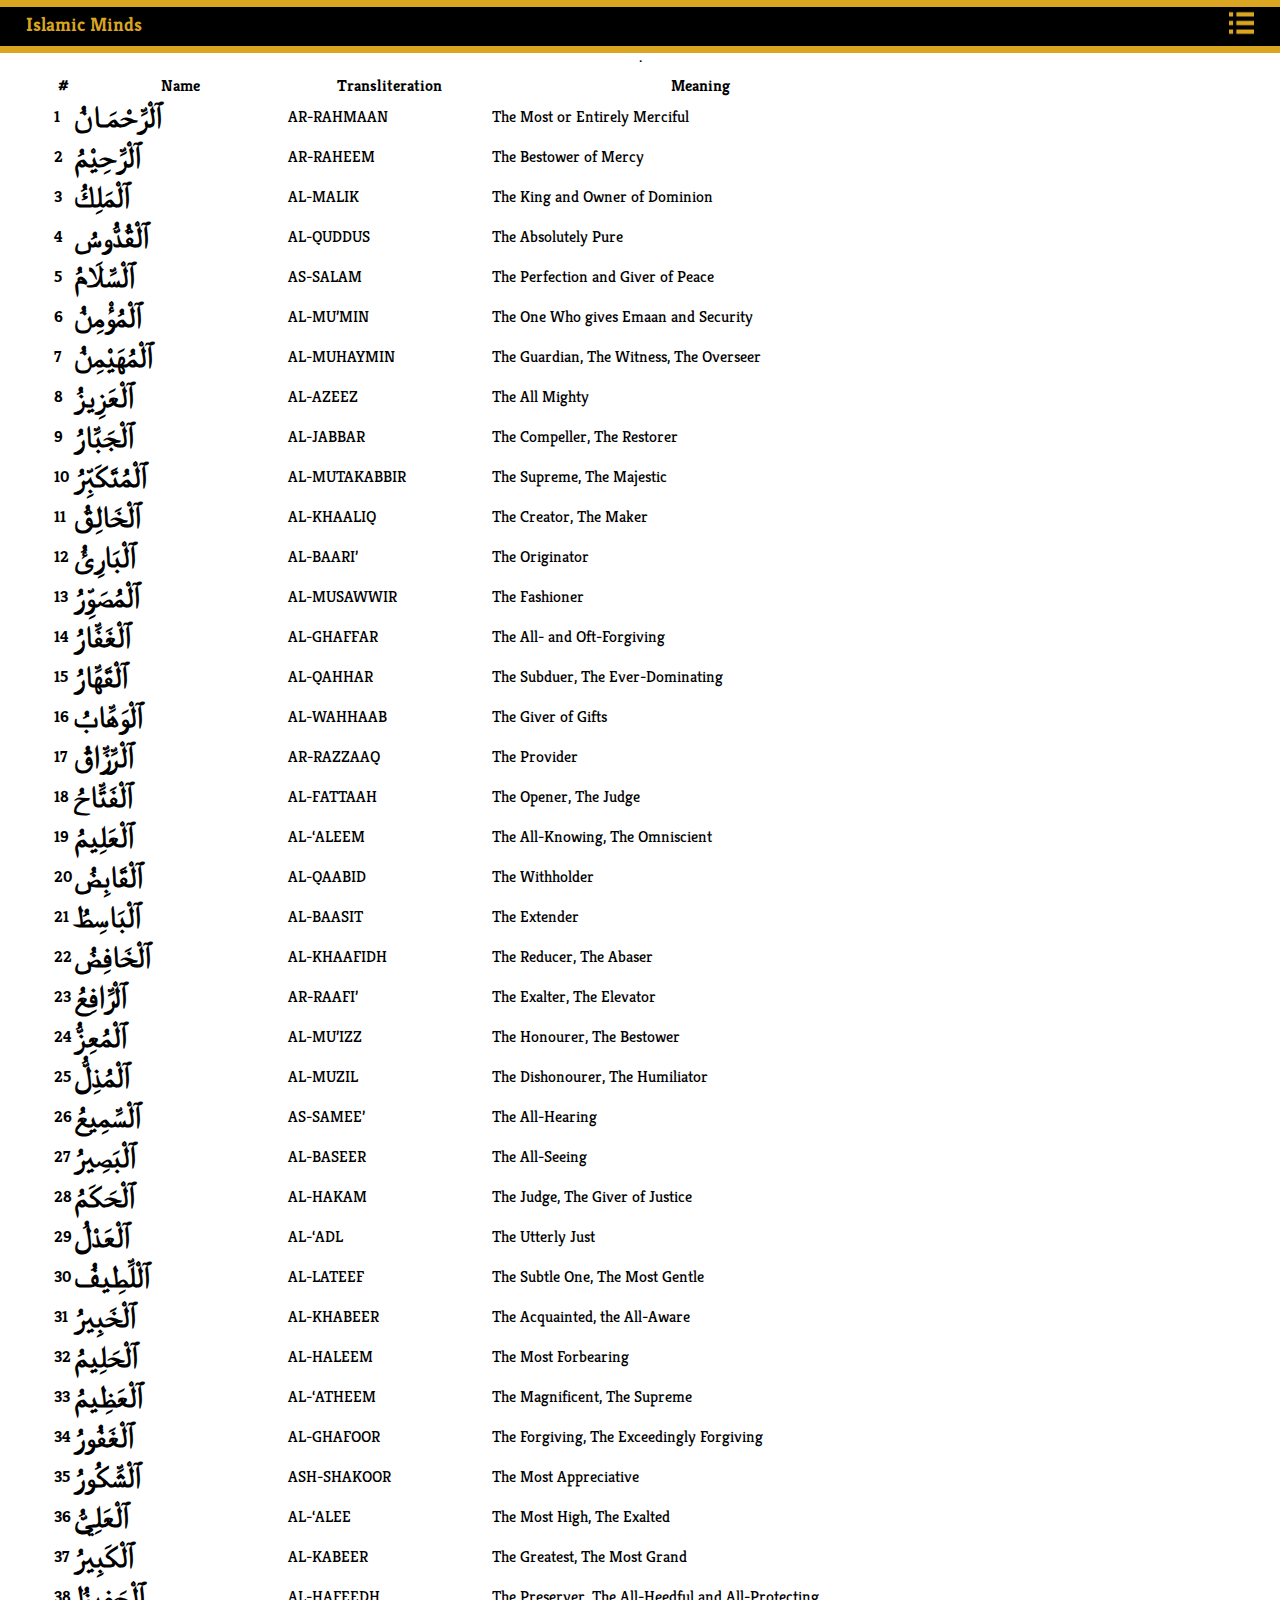
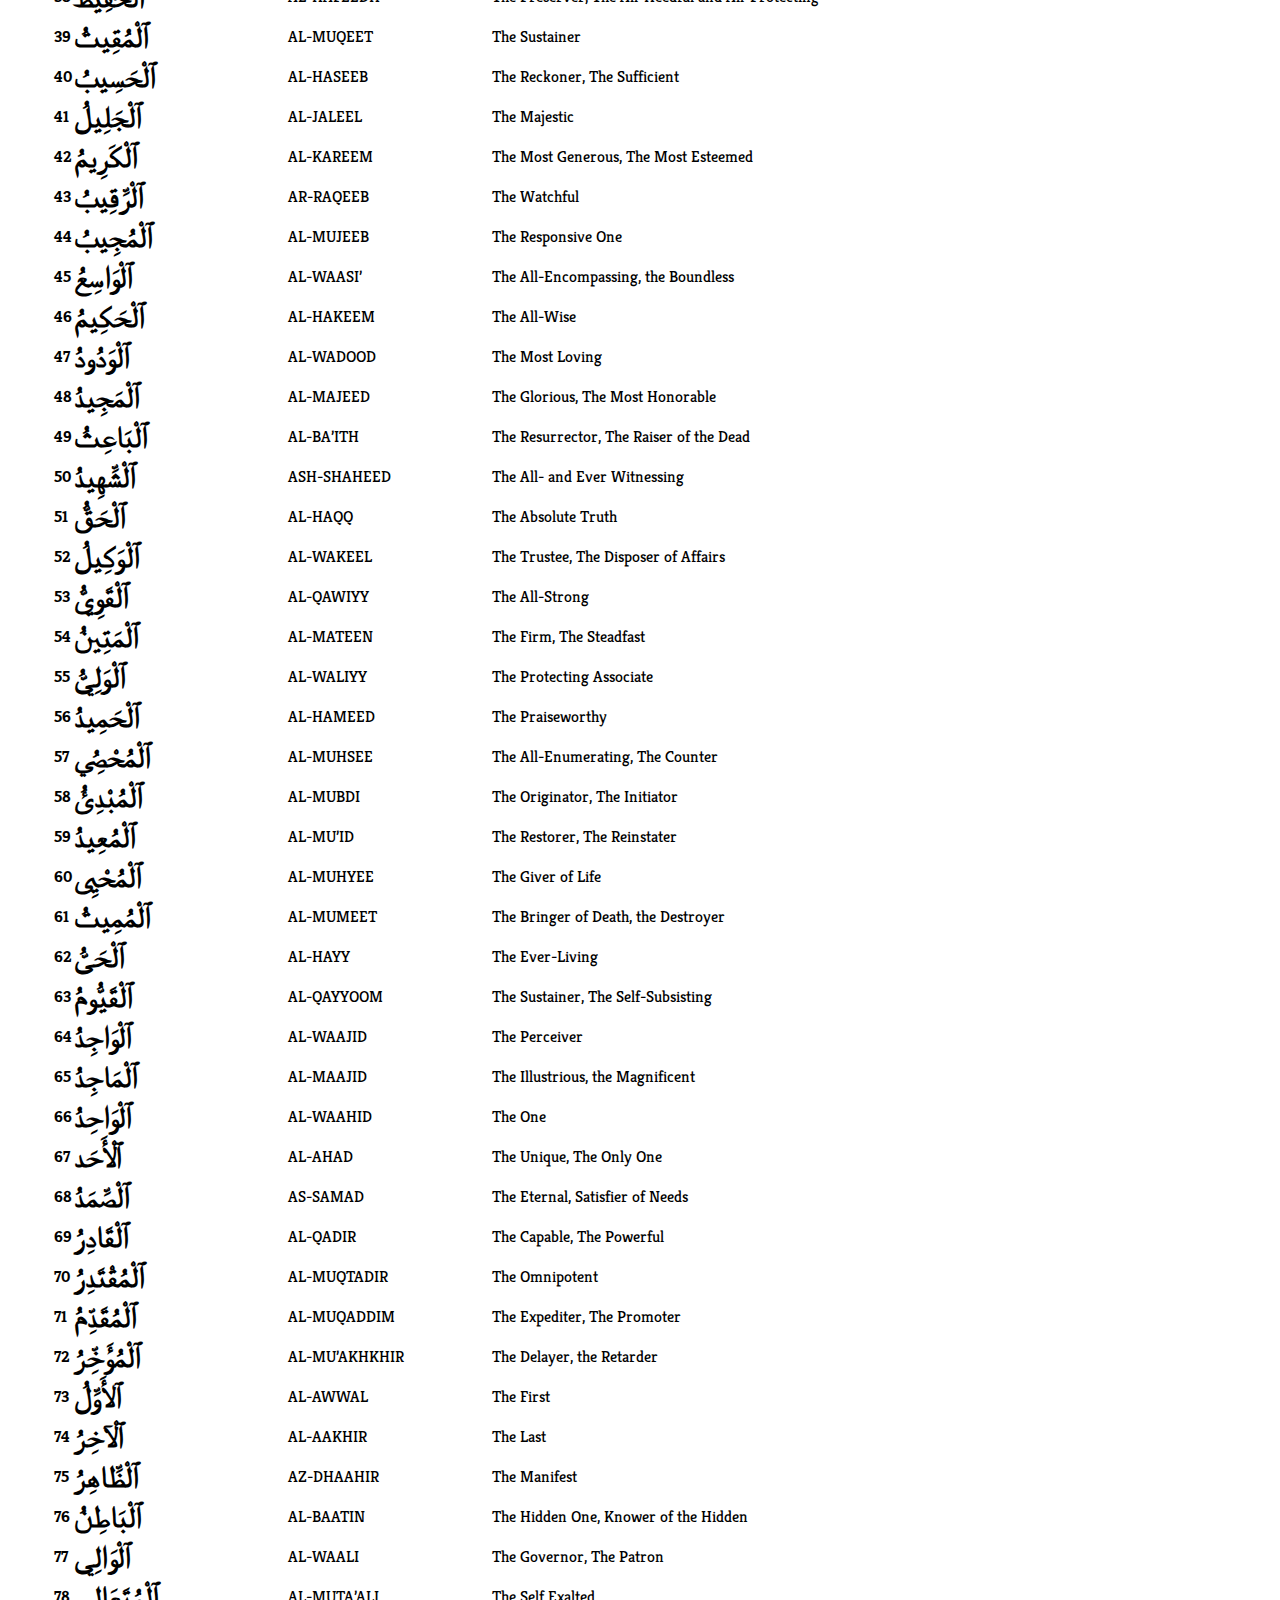
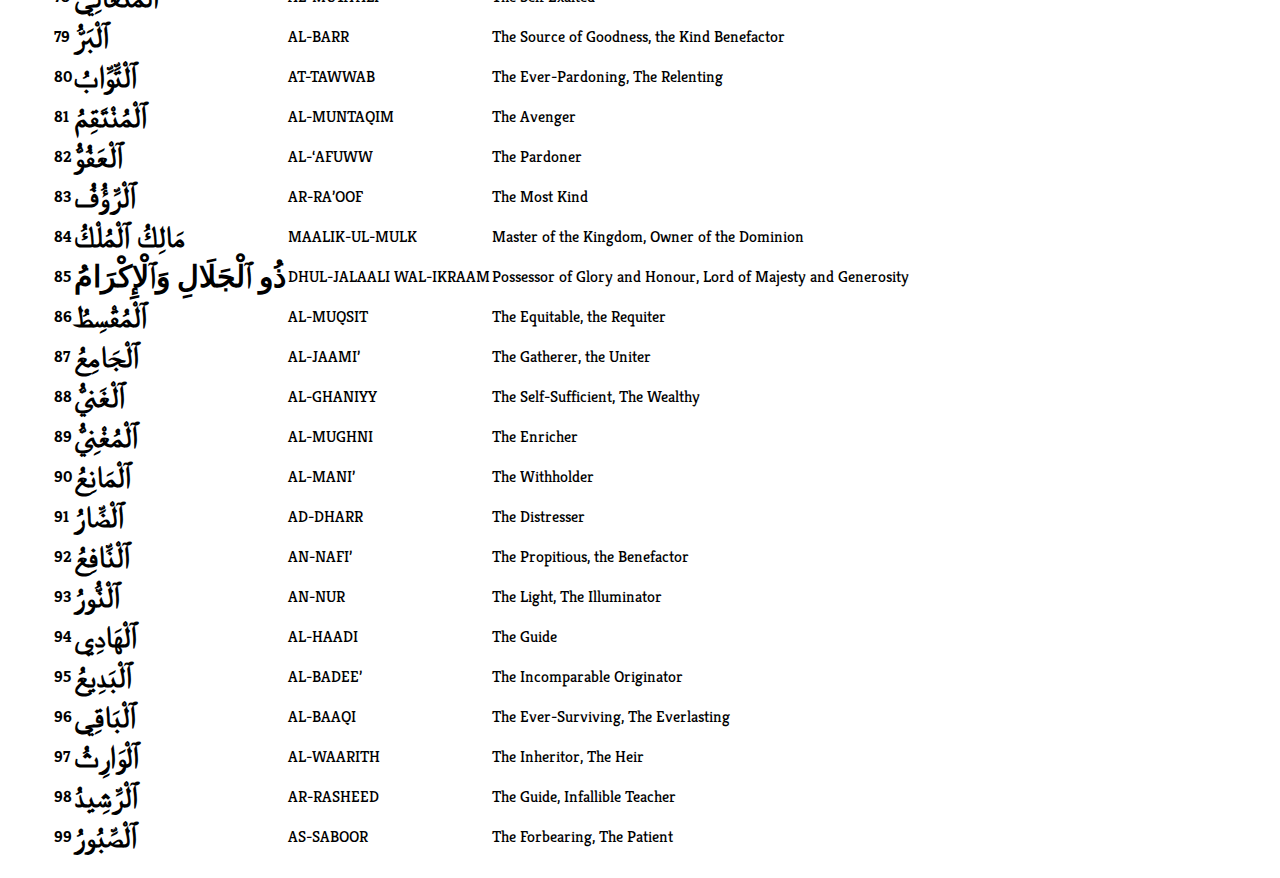
==== commit b83974cc: "update" ====
--- a/HTML/99-names-of-allah.htm
+++ b/HTML/99-names-of-allah.htm
@@ -39,7 +39,7 @@
       <h2>
         <a href="index.htm"
           ><img
-            src="Images/logo-transparent.png"
+            src="/Images/logo-transparent.png"
             width="20%"
         /></a>
       </h2>
@@ -68,7 +68,7 @@
     <span onclick="openNav()"
       ><img
         id="menu"
-        src="Images\menu.png"
+        src="/Images/menu.png"
     /></span>
 <div class="gold-bar">.</div>
 <div id="main">
